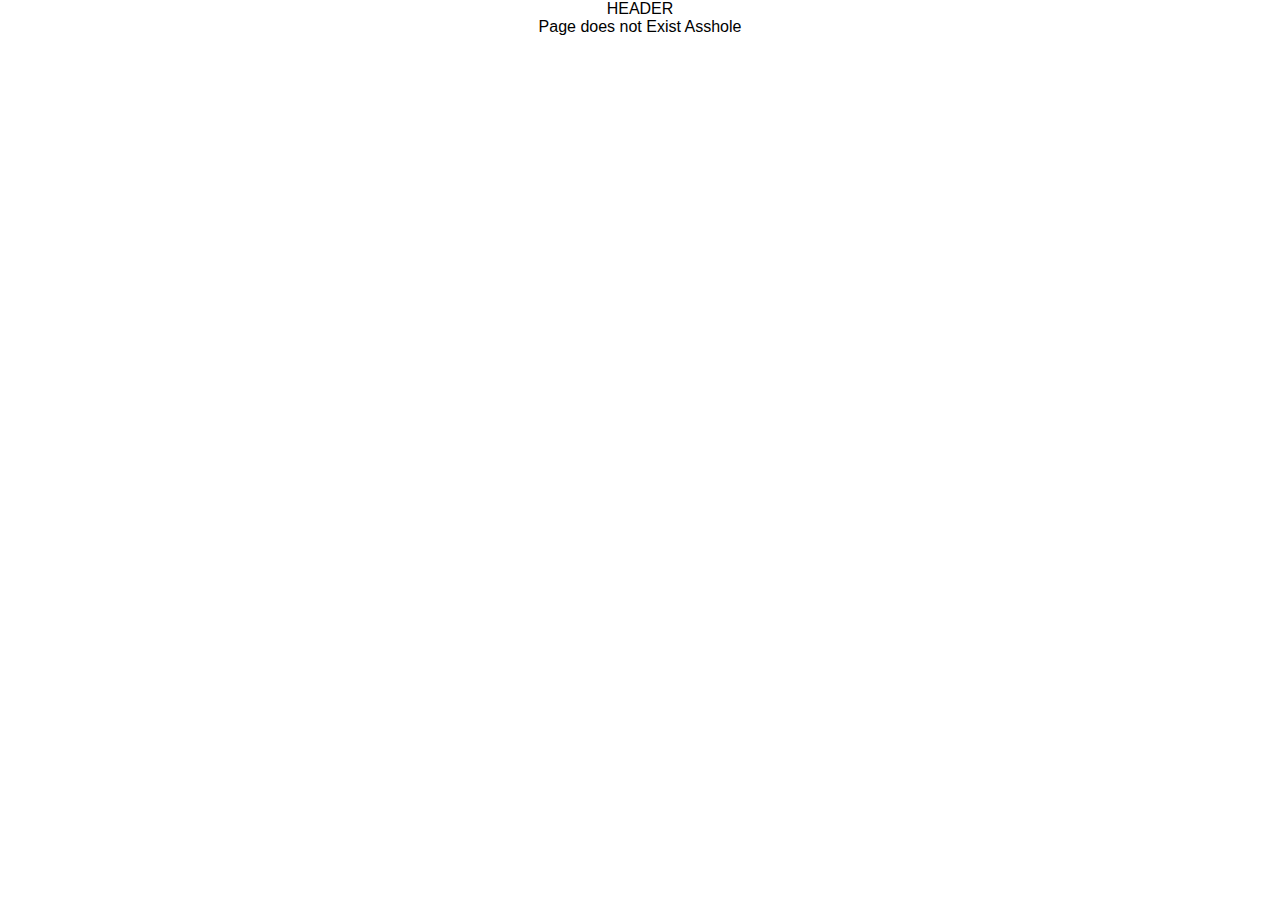
==== index.html @ 8d4b6251 "Test with React" ====
<!doctype html><html lang="en"><head><meta charset="utf-8"/><link rel="icon" href="/favicon.ico"/><meta name="viewport" content="width=device-width,initial-scale=1"/><meta name="theme-color" content="#000000"/><meta name="description" content="Web site created using create-react-app"/><link rel="apple-touch-icon" href="/logo192.png"/><link rel="manifest" href="/manifest.json"/><title>React App</title><script defer="defer" src="/static/js/main.26ae0539.js"></script><link href="/static/css/main.f855e6bc.css" rel="stylesheet"></head><body><noscript>You need to enable JavaScript to run this app.</noscript><div id="root"></div></body></html>
---- static/css/main.f855e6bc.css ----
body{-webkit-font-smoothing:antialiased;-moz-osx-font-smoothing:grayscale;font-family:-apple-system,BlinkMacSystemFont,Segoe UI,Roboto,Oxygen,Ubuntu,Cantarell,Fira Sans,Droid Sans,Helvetica Neue,sans-serif;margin:0}code{font-family:source-code-pro,Menlo,Monaco,Consolas,Courier New,monospace}.App{text-align:center}.App-logo{height:40vmin;pointer-events:none}@media (prefers-reduced-motion:no-preference){.App-logo{animation:App-logo-spin 20s linear infinite}}.App-header{align-items:center;background-color:#282c34;color:#fff;display:flex;flex-direction:column;font-size:calc(10px + 2vmin);justify-content:center;min-height:100vh}.App-link{color:#61dafb}@keyframes App-logo-spin{0%{transform:rotate(0deg)}to{transform:rotate(1turn)}}
/*# sourceMappingURL=main.f855e6bc.css.map*/
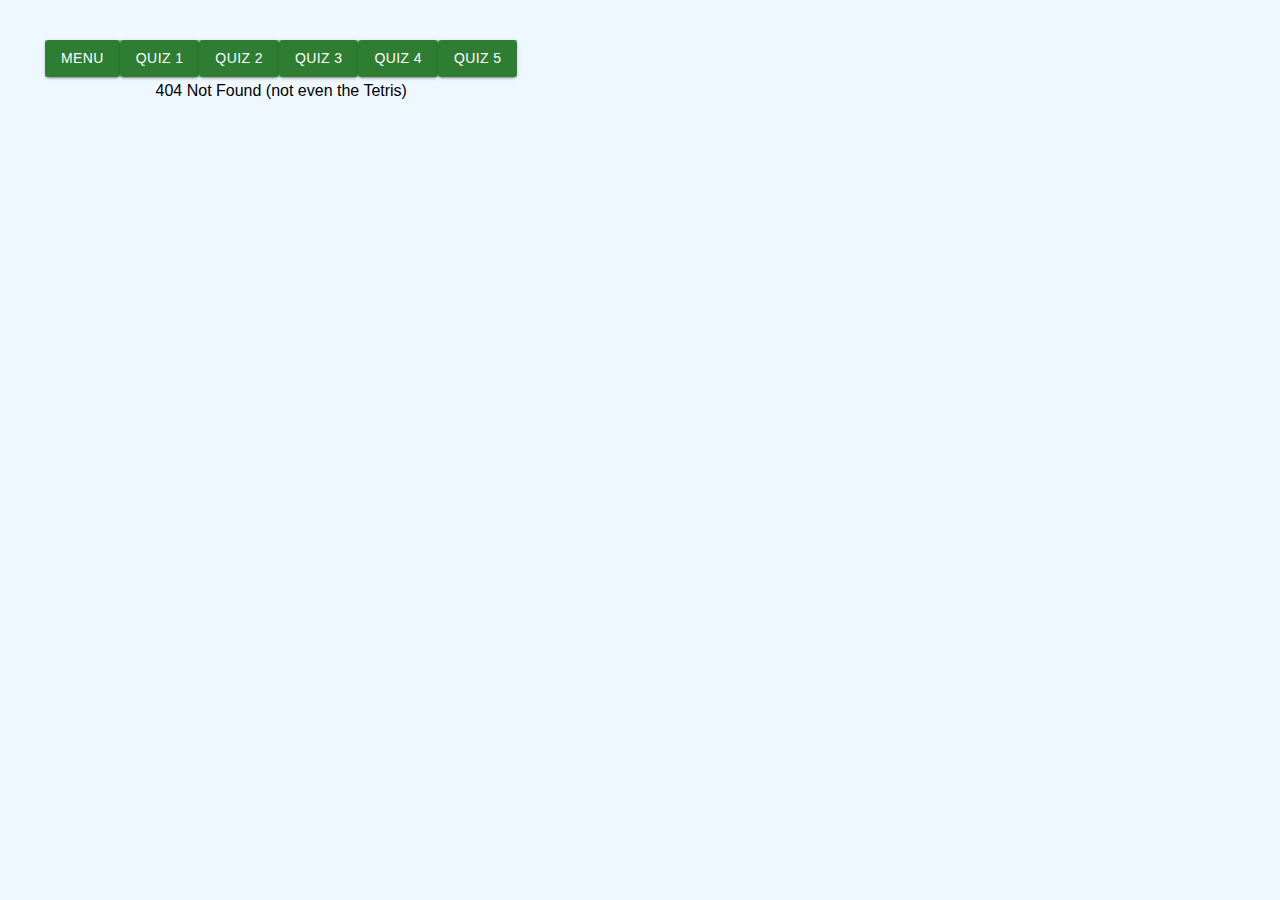
==== commit 414df50c: "Final commit" ====
--- a/index.html
+++ b/index.html
@@ -1 +1 @@
-<!doctype html><html lang="en"><head><meta charset="utf-8"/><link rel="icon" href="/favicon.ico"/><meta name="viewport" content="width=device-width,initial-scale=1"/><meta name="theme-color" content="#000000"/><meta name="description" content="Web site created using create-react-app"/><link rel="apple-touch-icon" href="/logo192.png"/><link rel="manifest" href="/manifest.json"/><title>React App</title><script defer="defer" src="/static/js/main.26ae0539.js"></script><link href="/static/css/main.f855e6bc.css" rel="stylesheet"></head><body><noscript>You need to enable JavaScript to run this app.</noscript><div id="root"></div></body></html>+<!doctype html><html lang="en"><head><meta charset="utf-8"/><link rel="icon" href="/favicon.ico"/><meta name="viewport" content="width=device-width,initial-scale=1"/><meta name="theme-color" content="#000000"/><meta name="description" content="Web site created using create-react-app"/><link rel="apple-touch-icon" href="/logo192.png"/><link rel="manifest" href="/manifest.json"/><title>React App</title><script defer="defer" src="/static/js/main.8746fc9f.js"></script><link href="/static/css/main.e9acf5bf.css" rel="stylesheet"></head><body><noscript>You need to enable JavaScript to run this app.</noscript><div id="root"></div></body></html>--- a/static/css/main.e9acf5bf.css
+++ b/static/css/main.e9acf5bf.css
@@ -0,0 +1,2 @@
+.App{text-align:center}.App-logo{height:40vmin;pointer-events:none}@media (prefers-reduced-motion:no-preference){.App-logo{animation:App-logo-spin 20s linear infinite}}.App-header{align-items:center;background-color:#282c34;color:#fff;display:flex;flex-direction:column;font-size:calc(10px + 2vmin);justify-content:center;min-height:100vh}.App-link{color:#61dafb}@keyframes App-logo-spin{0%{transform:rotate(0deg)}to{transform:rotate(1turn)}}*{box-sizing:border-box;font-family:Lucida Sans,Lucida Sans Regular,Lucida Grande,Lucida Sans Unicode,Geneva,Verdana,sans-serif;margin:5px;padding:0}body{background-color:#f0f8ff;display:flex;justify-content:space-between;overflow-x:hidden;overflow-y:hidden;padding:20px}#tetris{background-color:#fff;box-shadow:0 0 10px 2px #f08080}#game-info{text-align:center;width:200px}.quiz{display:flex;font-size:larger;text-align:left;width:100%}.quizLeftPart,.quizRightPart{padding:3%;width:50%}.quizRightPart{display:flex;flex-direction:column}.question{margin-bottom:3%}.radio{display:flex}.explication{color:#2c2c2c;font-size:medium;font-style:italic;margin-top:3%}.header{background-color:#67eb79;display:flex;height:20%;justify-content:space-evenly;position:-webkit-sticky;position:sticky;top:0}
+/*# sourceMappingURL=main.e9acf5bf.css.map*/